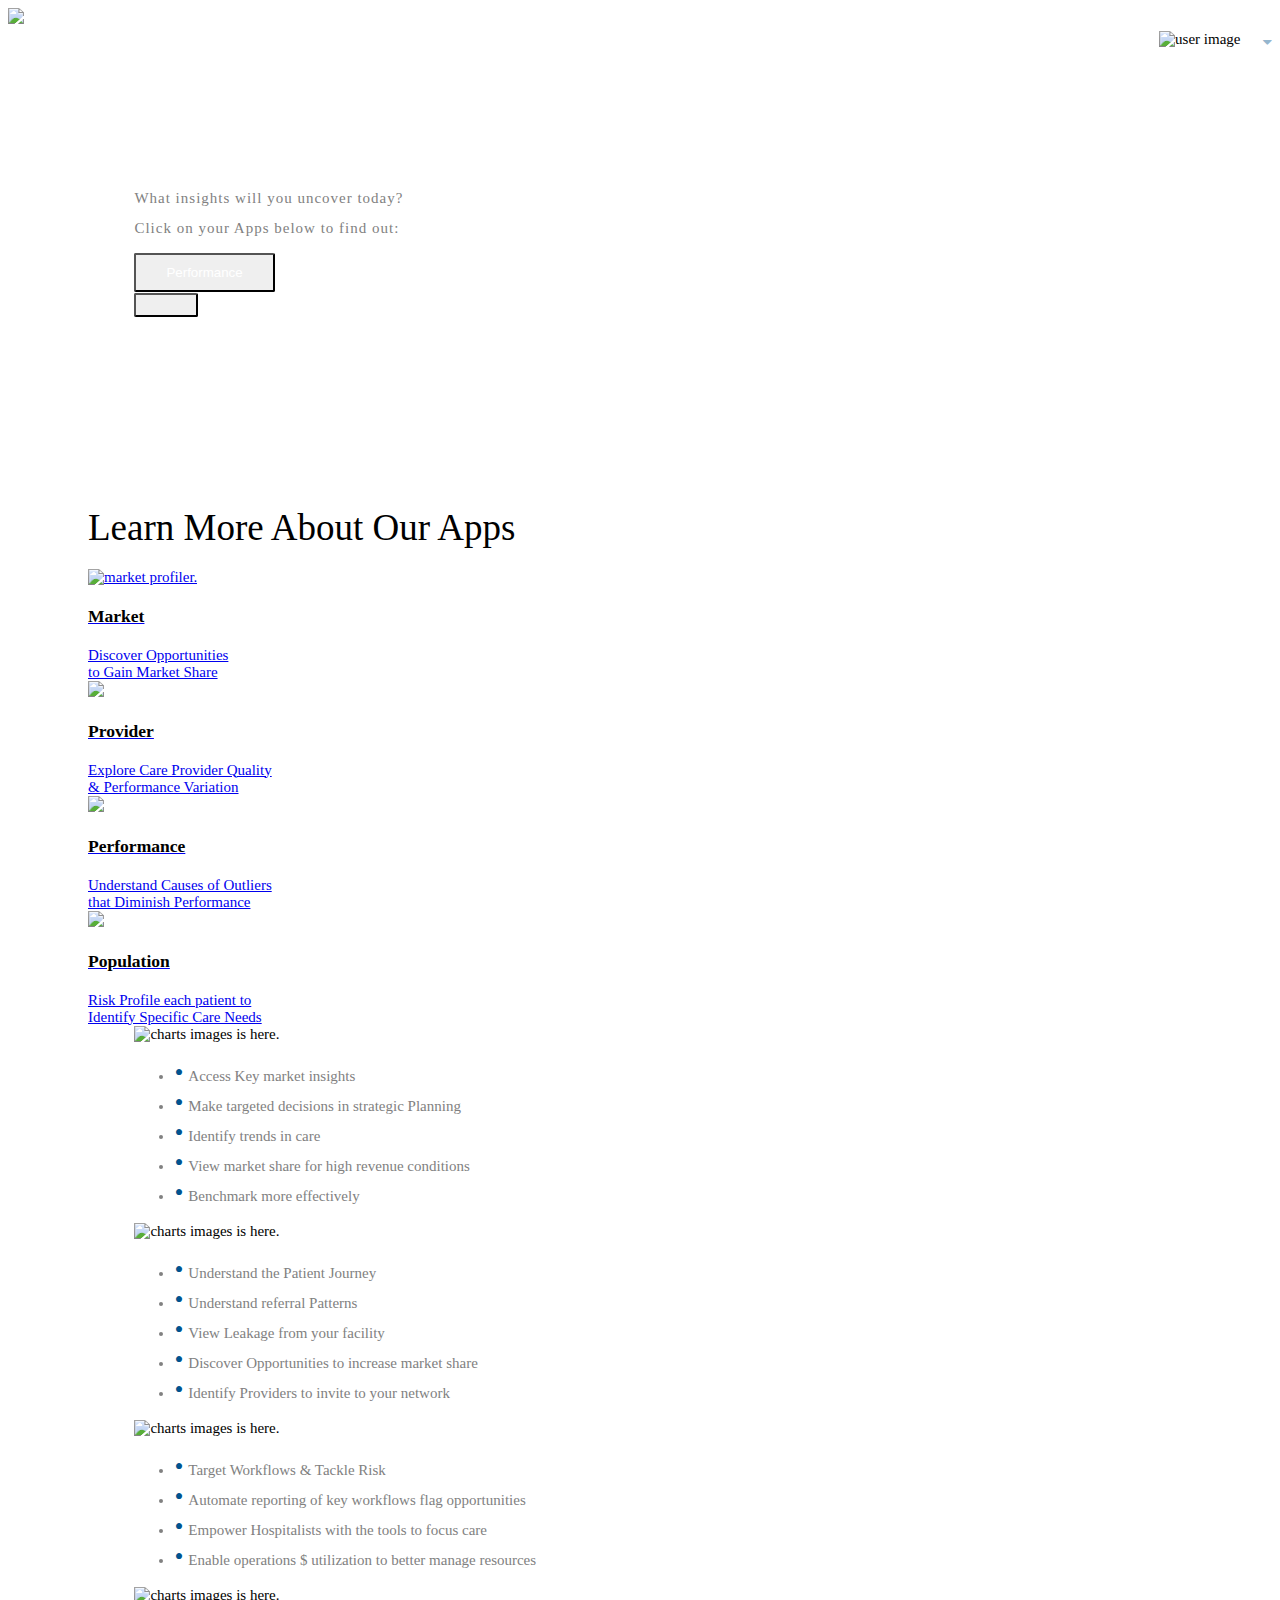
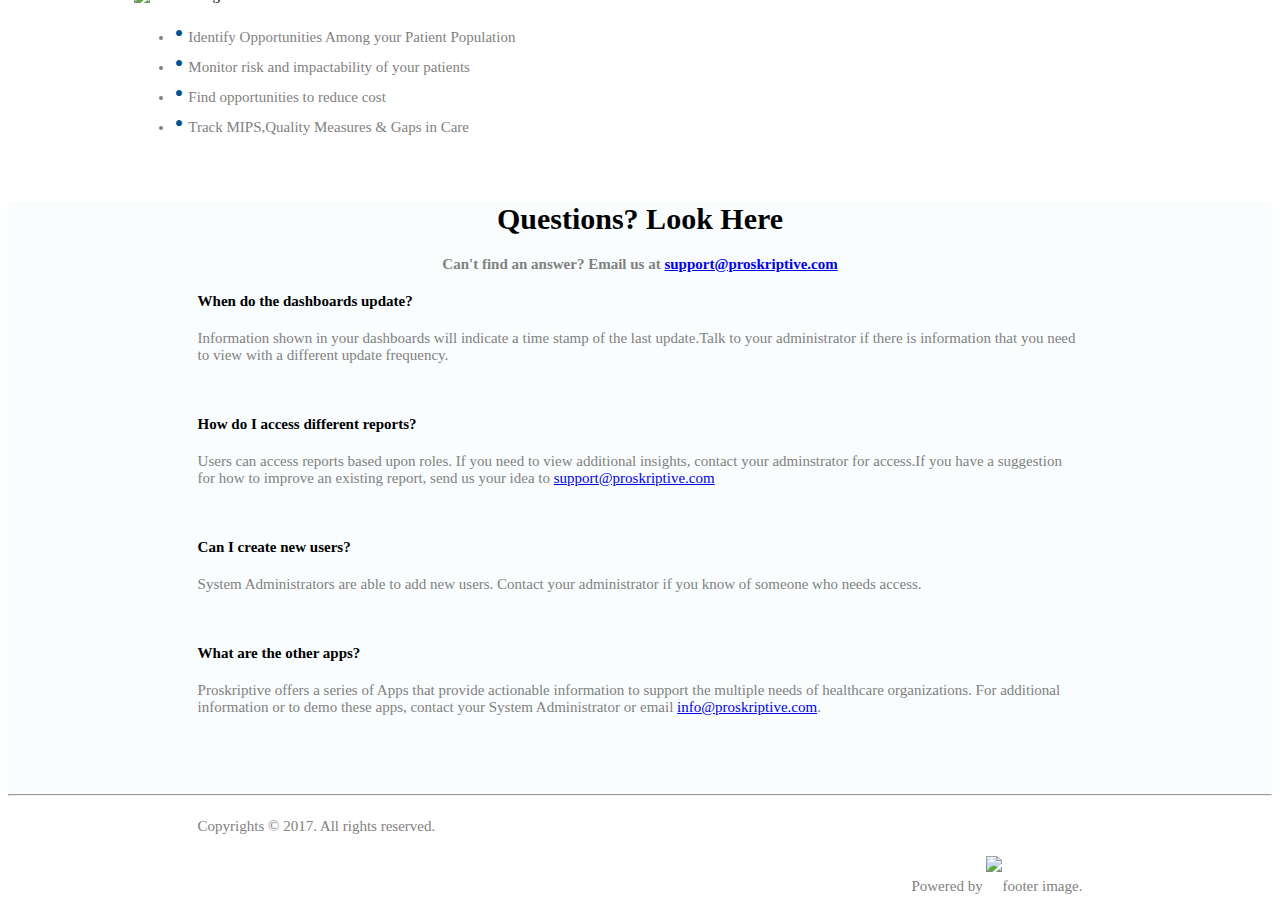
==== src/main/resources/templates/index.html @ e1f4d9d9 "Support for email added in Error Page" ====
<!DOCTYPE html>
<html xmlns:th="http://www.thymeleaf.org"
	xmlns:sec="http://www.thymeleaf.org/thymeleaf-extras-springsecurity4">
<head lang="en">
<title th:text="${title}"></title>
<meta http-equiv="Content-Type" content="text/html; charset=UTF-8" />
<link
	href="http://cdn.jsdelivr.net/webjars/bootstrap/3.3.6/css/bootstrap.min.css"
	th:href="@{/webjars/bootstrap/3.3.6/css/bootstrap.min.css}"
	rel="stylesheet" media="screen" />
<script src="http://cdn.jsdelivr.net/webjars/jquery/2.2.2/jquery.min.js"
	th:src="@{/webjars/jquery/2.2.2/jquery.min.js}"></script>
<script
	src="https://maxcdn.bootstrapcdn.com/bootstrap/3.3.7/js/bootstrap.min.js"
	integrity="sha384-Tc5IQib027qvyjSMfHjOMaLkfuWVxZxUPnCJA7l2mCWNIpG9mGCD8wGNIcPD7Txa"
	crossorigin="anonymous"></script>

<link
	href="https://cdnjs.cloudflare.com/ajax/libs/font-awesome/4.7.0/css/font-awesome.min.css"
	rel="stylesheet" />
<link th:href="@{/css/custom.css}" type="text/css" rel="stylesheet"
	media="screen"></link>


<script>
	//<![CDATA[
	$(function() {
		
		$('#userDiv').click(function() {
	
			document.getElementById("dropdownmenu").classList.toggle("show");
		});

		$(window).click(function(event) {

							if (!$(event.target.offsetParent.firstElementChild).hasClass('userArea pull-right')) {
								var dropdowns = document.getElementsByClassName("dropdown-content");
								var i;
								for (i = 0; i < dropdowns.length; i++) {
									var openDropdown = dropdowns[i];
									if (openDropdown.classList.contains('show')) {
										openDropdown.classList.remove('show');
									}
								}
							}
						});
	});
	//]]>
</script>
<script>
	$(function() {
		$('#tabI3').find('.tabItemDiv').removeClass('well').addClass(
				'well_tab-item');
		$('#tabP3').css('display', 'block');
		$('.tab-item > a')
				.click(
						function(e) {
							debugger;
							e.preventDefault();
							var tabItemId = $(this).attr('id');
							$('.tab-item > a')
									.each(
											function() {

												var id = $(this).attr('id');
												if ($(this).find('.tabItemDiv')
														.hasClass('well')) {
													if (id == tabItemId) {
														$(this)
																.find(
																		'.tabItemDiv')
																.removeClass(
																		'well')
																.addClass(
																		'well_tab-item');

														var s = tabItemId
																.substring(4);
														$('.tab-panel')
																.each(
																		function() {
																			var tabId = $(
																					this)
																					.attr(
																							'id');
																			if (tabId == 'tabP'
																					+ s) {
																				if ($(
																						this)
																						.css(
																								'display') == 'none') {

																					$(
																							this)
																							.css(
																									'display',
																									'block');
																				} else {
																					$(
																							this)
																							.css(
																									'display',
																									'none');
																				}
																			} else {
																				$(
																						this)
																						.css(
																								'display',
																								'none');
																			}
																		});

													}
												} else {
													if (id != tabItemId) {
														$(this)
																.find(
																		'.tabItemDiv')
																.removeClass(
																		'well_tab-item')
																.addClass(
																		'well');
													}
												}
											});

						});
	});
</script>
<style>
body {
	font-size: 15px;
}

.dropbtn:hover, .dropbtn:focus {
	
}

.dropdown-content {
	display: none;
	position: absolute;
	margin-top: 0px;
	background-color: #f9f9f9;
	min-width: 160px;
	overflow: auto;
	box-shadow: 0px 8px 16px 0px rgba(0, 0, 0, 0.2);
	right: 0;
	z-index: 1;
}

h3 {
	color: #4F4F4F;
}

.btn {
	border-radius: 2px;
	padding: 10px 30px;
	color: white;
}

h5 {
	margin-top: 30px;
}

h4 {
	color: black;
	margin-top: 20px;
	margin-bottom: 20px;
}

h3 {
	color: black;
	margin-top: 20px;
	margin-bottom: 20px;
}

p {
	color: #818181;
}

li {
	color: #818181;
}

.tab-panel ul li::before {
	content: "•";
	font-size: 170%; /* or whatever */
	padding-right: 5px;
	color: #01538F; /* or whatever color you prefer */
}

hr {
	margin: 0px;
	padding: 0px;
}

#Intro-to-apps {
	font-size: 37px;
	font-weight: 300;
	padding-top: 37px;
	padding-bottom: 20px;
}

@media only screen and (min-device-width: 768px) {
	.bg-img-text {
		margin-left: 10%;
		color: white;
		padding-bottom: 12%;
		padding-top: 6%;
	}
}

@media only screen and (min-device-width: 320px) and
	(max-device-width:767px) {
	.bg-img-text {
		margin-left: 5%;
		color: white;
		padding-bottom: 15%;
		padding-top: 5%;
	}
	.logoArea {
		margin-left: 0%;
		margin-top: 10px;
	}
	.userArea {
		margin-right: 0%;
		margin-top: 7px;
	}
}

@media only screen and (min-device-width: 100px) and
	(max-device-width:319px) {
	.bg-img-text {
		margin-left: 0%;
		color: white;
		padding-bottom: 15%;
		padding-top: 5%;
	}
	.logoArea {
		margin-left: 0%;
		margin-top: 10px;
	}
	.userArea {
		margin-right: 0%;
		margin-top: 7px;
	}
	.bg-img-text span {	
	}
}
</style>
</head>
<body>
	<div class="container-fluid">
		<div class="row" style="margin-bottom: 0px; background-color: white;">
			<div class="col-lg-6 col-md-6 col-sm-6 col-xs-6">
				<div class="logoArea" style="">
					<img src="../img/logo-dark.png" class="img img-responsive"
						height="30" />
				</div>
			</div>
			<div class="col-lg-6 col-md-6 col-sm-6 col-xs-6">
				<div class="userArea pull-right" style="">
					<div id="userDiv">
						<img src="../img/default-user-avatar.jpg" height="30"
							class="img img-circle" alt="user image" />&nbsp;&nbsp;<a
							th:text="${userName}"
							sec:authorize="hasAnyRole(#vars.adminGroups)"></a>&nbsp;&nbsp;&nbsp;&nbsp;<span
							class="fa fa-sort-desc dropbtn"
							style="color: #95B6CE; line-height: 21px; background-color: white;"
							aria-hidden="true"></span>
						<div class="dropdown">

							<div id="dropdownmenu" class="dropdown-content">
                               <div sec:authorize="hasAuthority(#vars.adminGroups)">
									<a th:href="@{/admin}"><i class="fa fa-life-ring"
										aria-hidden="true"></i>&nbsp;&nbsp;Admin</a>
								</div>
								<hr />
								<a href="mailto:support@proskriptive.com?subject=Support Request"><i class="fa fa-life-ring"
									aria-hidden="true"></i>&nbsp;&nbsp;Support</a>
								<hr />
								<a href="/logout"><span class="fa fa-sign-out"
									aria-hidden="true"></span>&nbsp;&nbsp;LogOut</a>
							</div>
						</div>
					</div>
				</div>
			</div>
		</div>

		<div class="row">
		<div style="background-image: url(../img/bg.jpg);
	background-size: 100% 100%;
	background-repeat: no-repeat;
	padding: 0px;
	color: white;">
	<div class="bg-img-text">
					<span style="font-size: 60px; letter-spacing: 1px; color: white;">Your
						Data Sync</span>
					<p
						style="margin-top: 10px; margin-bottom: 10px; letter-spacing: 1px; line-height: 200%;">
						What insights will you uncover today? <br />Click on your Apps
						below to find out:
					</p>

					<form method="post" action="app/intelligencesuite" id="staticform"
						class="userapps">
						<button type="submit" class="btn btn-primary">
							Performance</button>
					</form>
					<div th:each="app: ${apps}" class="userapps">
						<form method="post" th:action="@{app/}+${app.name}">
							<button type="submit" class="btn btn-primary"
								th:text="${app.displayName == null} ? ${app.name} : ${app.displayName}"></button>
						</form>
					</div>
				</div>
	</div>
			
		</div>


		<div class="row">
			<div id="item-container"
				style="padding-left: 80px; padding-right: 80px;"
				class="col-lg-12 col-md-12 col-sm-12 col-xs-12 tab-item">
				<div id="Intro-to-apps" class="text-center">Learn More About
					Our Apps</div>
				<a id="tabI1" href="#">
					<div class="col-lg-3 col-md-3 col-sm-6 col-xs-12">
						<div class="well tabItemDiv">
							<div class="row">
								<img src="../img/iconboxmarket.jpg" alt="market profiler." />
							</div>
							<div class="row">
								<h3>Market</h3>
								<span>Discover Opportunities<br /> to Gain Market Share
								</span>
							</div>
						</div>
					</div>
				</a> <a id="tabI2" href="#">
					<div class="col-lg-3 col-md-3 col-sm-6 col-xs-12 ">
						<div class="well tabItemDiv">
							<div class="row">
								<img src="../img/iconboxprovider.jpg" />
							</div>
							<div class="row">
								<h3>Provider</h3>
								<span>Explore Care Provider Quality <br /> &amp;
									Performance Variation
								</span>
							</div>
						</div>
					</div>
				</a> <a id="tabI3" href="#">
					<div class="col-lg-3 col-md-3 col-sm-6 col-xs-12 ">
						<div class="well tabItemDiv">
							<div class="row">
								<img src="../img/iconboxperformance.jpg" />
							</div>
							<div class="row">
								<h3>Performance</h3>
								<span>Understand Causes of Outliers <br /> that Diminish
									Performance
								</span>
							</div>
						</div>
					</div>
				</a> <a id="tabI4" href="#">
					<div class="col-lg-3 col-md-3 col-sm-6 col-xs-12 ">
						<div class="well tabItemDiv">
							<div class="row">
								<img src="../img/iconboxpopulation.jpg" />
							</div>
							<div class="row">
								<h3>Population</h3>
								<span>Risk Profile each patient to <br /> Identify
									Specific Care Needs
								</span>
							</div>
						</div>
					</div>
				</a>
			</div>
		</div>

		<div class="row tab-panel" id="tabP1"
			style="padding-left: 10%; padding-right: 10%; text-align: justify;">
			<div class="col-lg-6 col-md-6 col-sm-6 col-xs-12">
				<img src="../img/img-market@2x.png" alt="charts images is here."
					class="img img-responsive" />
			</div>
			<div class="col-md-6">

				<ul>
					<li>Access Key market insights</li>
					<li>Make targeted decisions in strategic Planning</li>
					<li>Identify trends in care</li>
					<li>View market share for high revenue conditions</li>
					<li>Benchmark more effectively</li>
				</ul>

			</div>
		</div>


		<div class="row tab-panel" id="tabP2"
			style="padding-left: 10%; padding-right: 10%; text-align: justify;">
			<div class="col-lg-6 col-md-6 col-sm-6 col-xs-12">
				<img src="../img/img-provider@2x.png" alt="charts images is here."
					class="img img-responsive" />
			</div>
			<div class="col-md-6">
				<ul>
					<li>Understand the Patient Journey</li>
					<li>Understand referral Patterns</li>
					<li>View Leakage from your facility</li>
					<li>Discover Opportunities to increase market share</li>
					<li>Identify Providers to invite to your network</li>
				</ul>

			</div>
		</div>


		<div class="row tab-panel" id="tabP3"
			style="padding-left: 10%; padding-right: 10%; text-align: justify;">
			<div class="col-lg-6 col-md-6 col-sm-6 col-xs-12">
				<img src="../img/img-performance@2x.png"
					alt="charts images is here." class="img img-responsive" />
			</div>
			<div class="col-md-6">
				<ul>
					<li>Target Workflows &amp; Tackle Risk</li>
					<li>Automate reporting of key workflows flag opportunities</li>
					<li>Empower Hospitalists with the tools to focus care</li>
					<li>Enable operations $ utilization to better manage resources</li>
				</ul>

			</div>
		</div>

		<div class="row tab-panel" id="tabP4"
			style="padding-left: 10%; padding-right: 10%; text-align: justify;">
			<div class="col-lg-6 col-md-6 col-sm-6 col-xs-12">
				<img src="../img/img-population@2x.png" alt="charts images is here."
					class="img img-responsive" />
			</div>
			<div class="col-md-6">
				<ul>
					<li>Identify Opportunities Among your Patient Population</li>
					<li>Monitor risk and impactability of your patients</li>
					<li>Find opportunities to reduce cost</li>
					<li>Track MIPS,Quality Measures &amp; Gaps in Care</li>
				</ul>

			</div>
		</div>

		<div class="row"
			style="background-color: #F9FDFE; padding-bottom: 5%;">
			<div style="text-align: center; margin-top: 5%;">
				<h1>Questions? Look Here</h1>
				<h4 style="color: #818181;">
					Can't find an answer? Email us at <a href="mailto:support@proskriptive.com?subject=Support Request">support@proskriptive.com</a>
				</h4>
			</div>
			<div style="margin-left: 15%; margin-right: 15%;">
				<div class="col-lg-6 col-md-6 col-sm-6 col-xs-12 questiondiv">
					<div class="">
						<h4>When do the dashboards update?</h4>
						<p>Information shown in your dashboards will indicate a time
							stamp of the last update.Talk to your administrator if there is
							information that you need to view with a different update
							frequency.</p>
						<br />
					</div>
					<div>
						<h4>How do I access different reports?</h4>
						<p>
							Users can access reports based upon roles. If you need to view
							additional insights, contact your adminstrator for access.If you
							have a suggestion for how to improve an existing report, send us
							your idea to <a href="mailto:support@proskriptive.com?subject=Support Request">support@proskriptive.com</a>

						</p>
						<br />
					</div>
				</div>
				<div class="col-lg-6 col-md-6 col-sm-6 col-xs-12 questiondiv">

					<div>
						<h4>Can I create new users?</h4>
						<p>System Administrators are able to add new users. Contact
							your administrator if you know of someone who needs access.</p>
						<br />
					</div>
					<div>
						<h4>What are the other apps?</h4>
						<p>
							Proskriptive offers a series of Apps that provide actionable
							information to support the multiple needs of healthcare
							organizations. For additional information or to demo these apps,
							contact your System Administrator or email <a href="mailto:support@proskriptive.com?subject=Information Request">info@proskriptive.com</a>.
						</p>
					</div>
				</div>
			</div>
		</div>

		<div class="row" id="footer"
			style="height: 60px; color: #818181; line-height: 60px;">
			<hr />
			<div class="col-lg-6 col-md-6 col-sm-6 col-xs-6">
				<div style="margin-left: 15%;">Copyrights &copy; 2017. All
					rights reserved.</div>
			</div>
			<div class="col-lg-6 col-md-6 col-sm-6 col-xs-6">
				<div class="pull-right" style="margin-right: 15%;">
					<span>Powered by <img src="../img/proskriptivepic.png"
						alt="footer image." height="30" /></span>
				</div>

			</div>
		</div>
	</div>
</body>
</html>
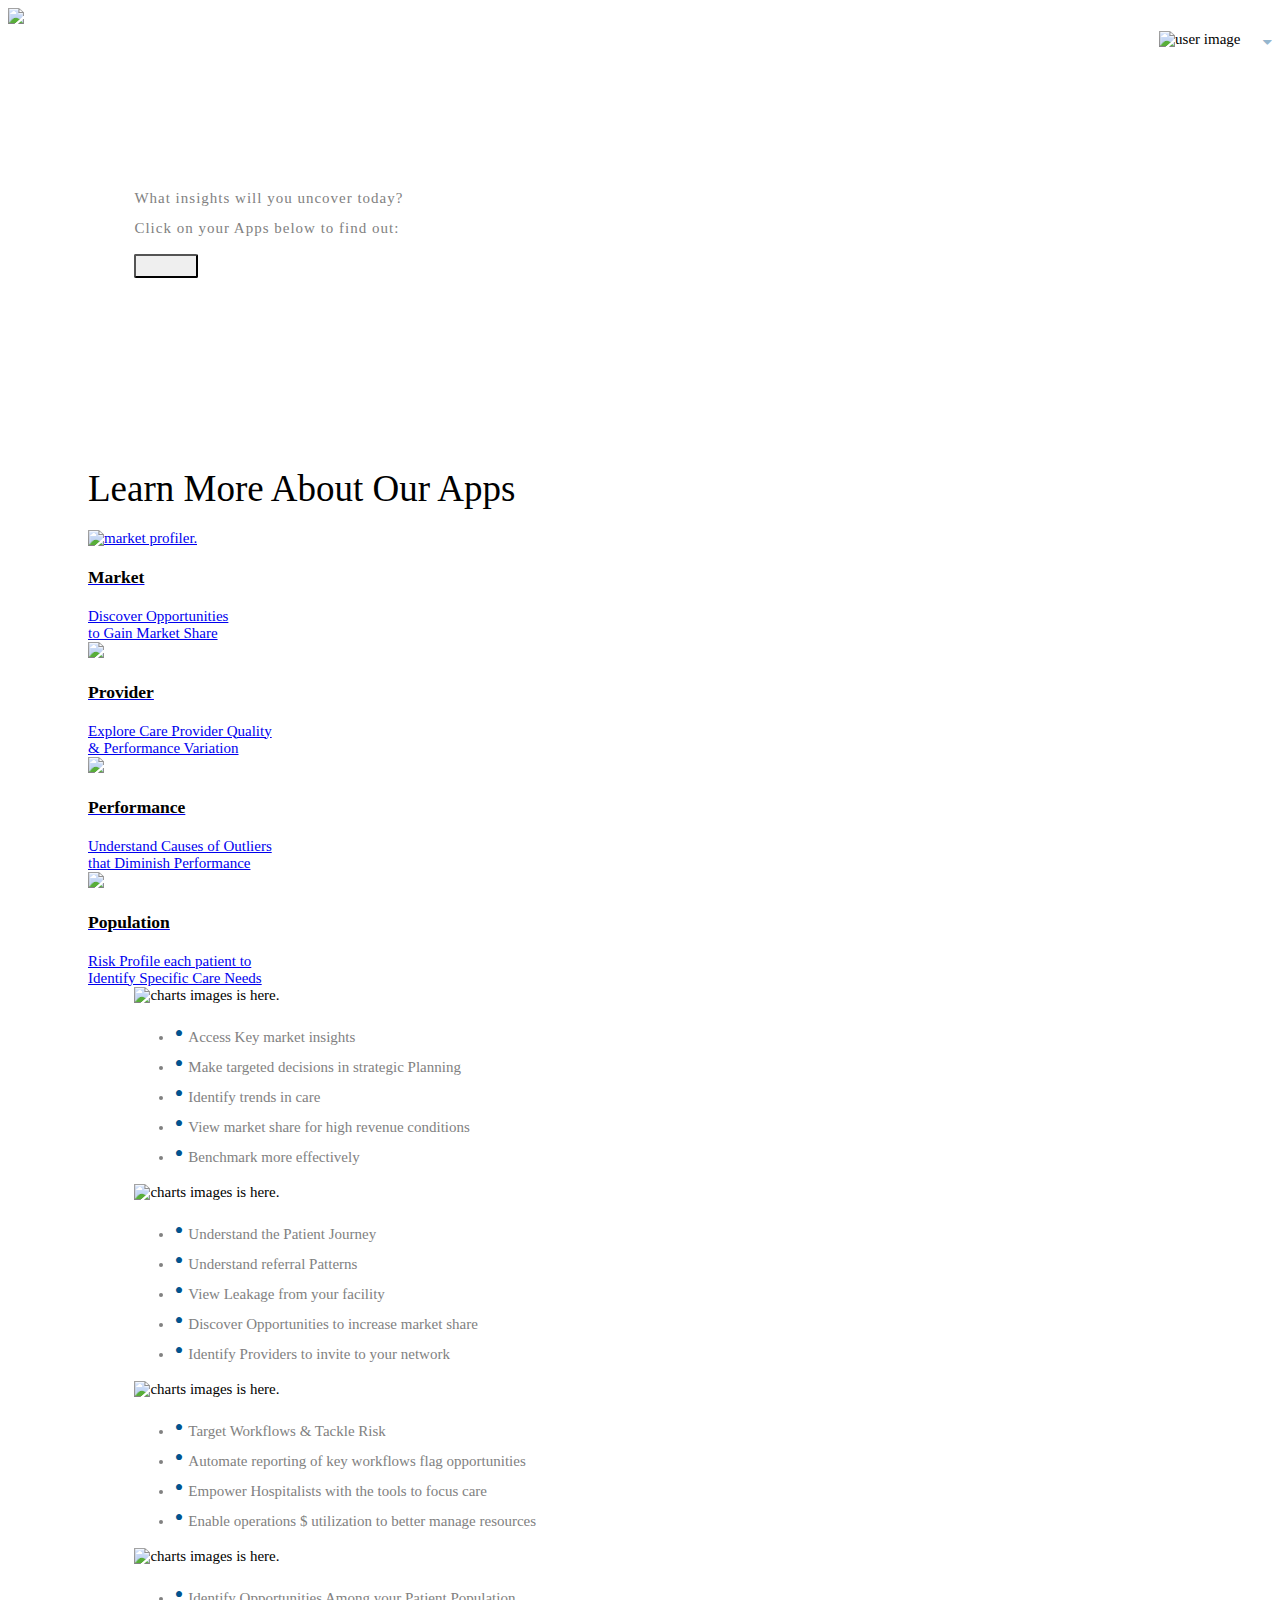
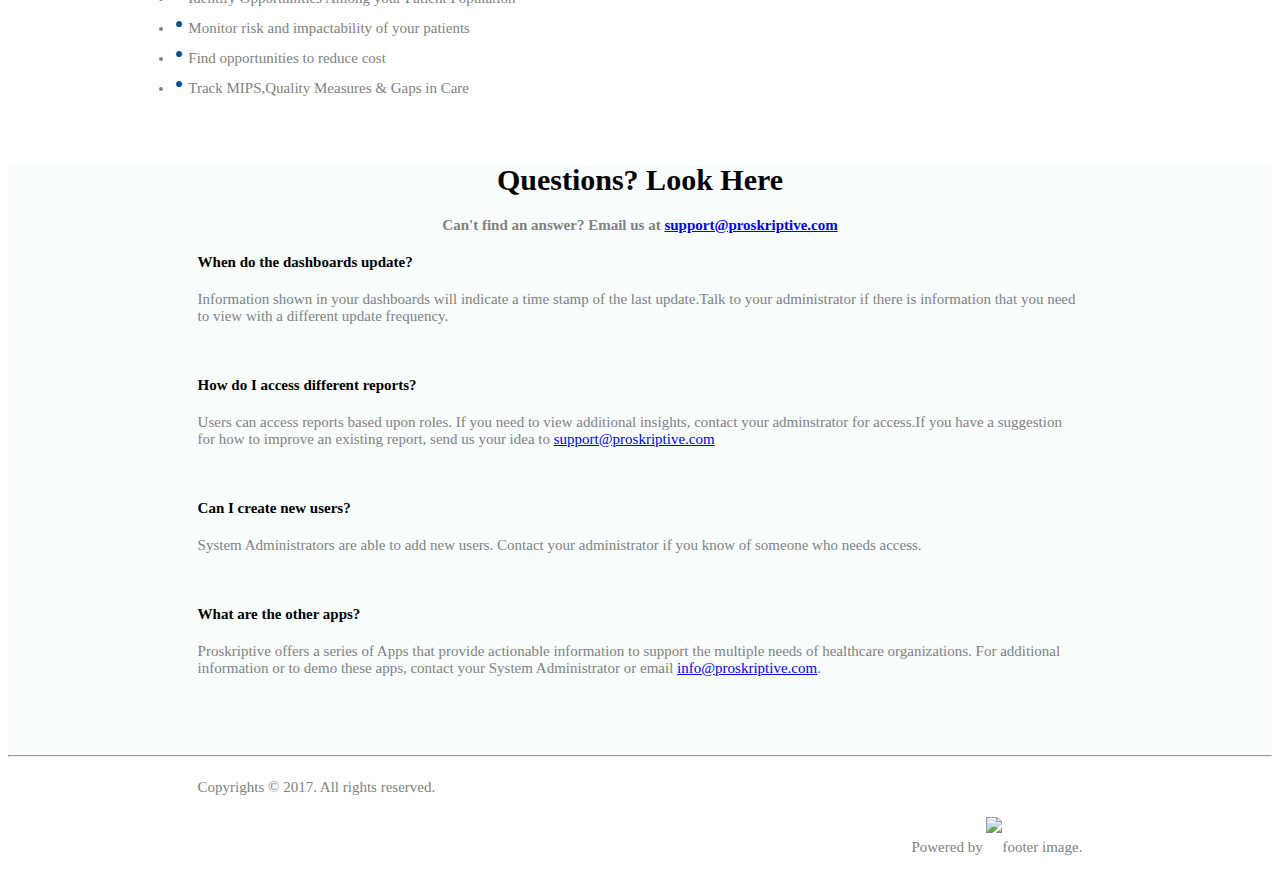
==== commit f2191406: "new Changes on Index Page" ====
--- a/src/main/resources/templates/index.html
+++ b/src/main/resources/templates/index.html
@@ -304,11 +304,7 @@
 						below to find out:
 					</p>
 
-					<form method="post" action="app/intelligencesuite" id="staticform"
-						class="userapps">
-						<button type="submit" class="btn btn-primary">
-							Performance</button>
-					</form>
+
 					<div th:each="app: ${apps}" class="userapps">
 						<form method="post" th:action="@{app/}+${app.name}">
 							<button type="submit" class="btn btn-primary"
@@ -503,7 +499,7 @@
 							Proskriptive offers a series of Apps that provide actionable
 							information to support the multiple needs of healthcare
 							organizations. For additional information or to demo these apps,
-							contact your System Administrator or email <a href="mailto:support@proskriptive.com?subject=Information Request">info@proskriptive.com</a>.
+							contact your System Administrator or email <a href="mailto:info@proskriptive.com?subject=Information Request">info@proskriptive.com</a>.
 						</p>
 					</div>
 				</div>
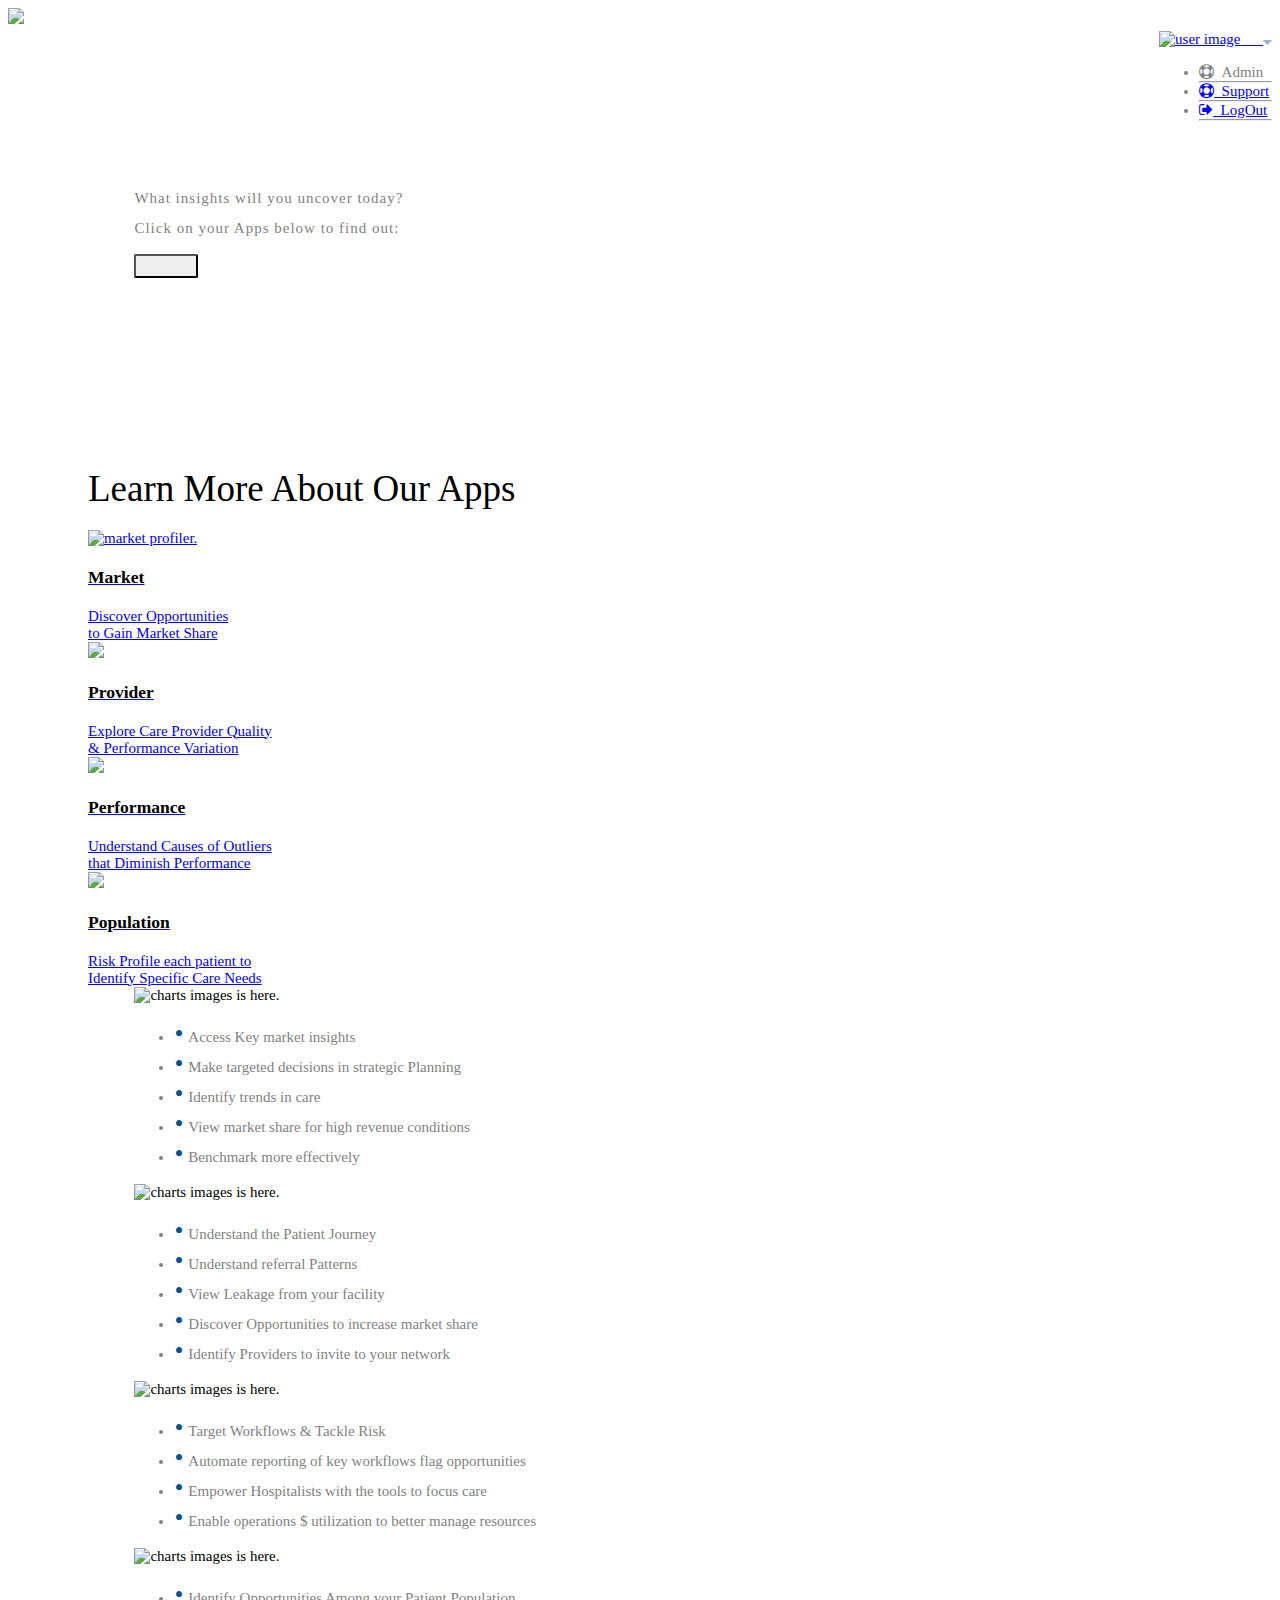
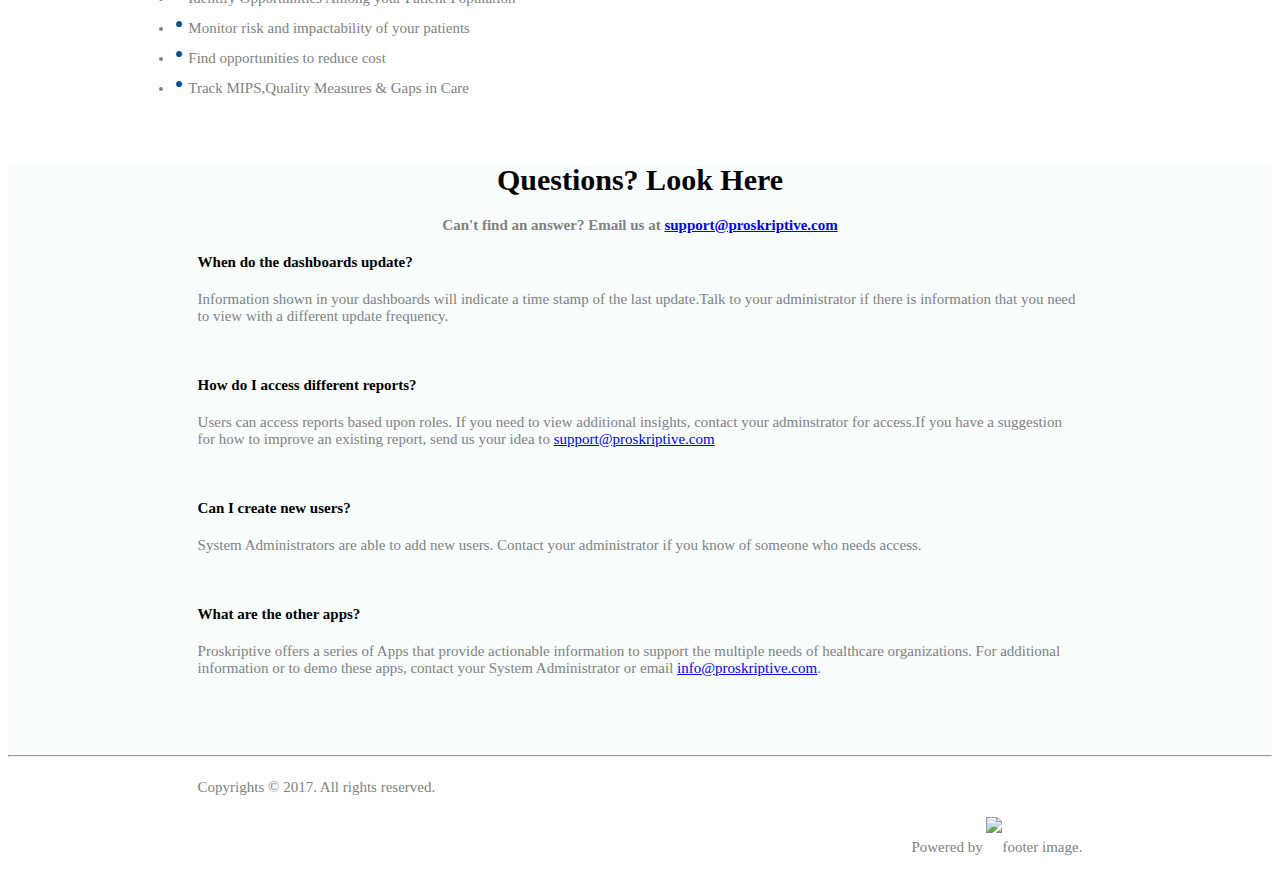
==== commit d01a078d: "Fix responsiveness on ipad." ====
--- a/src/main/resources/templates/index.html
+++ b/src/main/resources/templates/index.html
@@ -248,6 +248,13 @@
 	.bg-img-text span {	
 	}
 }
+
+.dropdown-menu li a{
+padding-top:1em;
+padding-bottom:1em;
+
+}
+
 </style>
 </head>
 <body>
@@ -261,30 +268,35 @@
 			</div>
 			<div class="col-lg-6 col-md-6 col-sm-6 col-xs-6">
 				<div class="userArea pull-right" style="">
-					<div id="userDiv">
-						<img src="../img/default-user-avatar.jpg" height="30"
-							class="img img-circle" alt="user image" />&nbsp;&nbsp;<a
+					<div class="dropdown">
+      <a class="dropdown-toggle" id="ddAction" style="background-color:white" data-toggle="dropdown" href="#">
+       <img src="../img/default-user-avatar.jpg" height="30"
+							class="img img-circle" alt="user image" />&nbsp;&nbsp;<span style="color:#7B8BB7;background-color:white;"
 							th:text="${userName}"
-							sec:authorize="hasAnyRole(#vars.adminGroups)"></a>&nbsp;&nbsp;&nbsp;&nbsp;<span
+							sec:authorize="hasAnyRole(#vars.adminGroups)"></span>&nbsp;&nbsp;&nbsp;&nbsp;<span
 							class="fa fa-sort-desc dropbtn"
 							style="color: #95B6CE; line-height: 21px; background-color: white;"
 							aria-hidden="true"></span>
-						<div class="dropdown">
-
-							<div id="dropdownmenu" class="dropdown-content">
-                               <div sec:authorize="hasAuthority(#vars.adminGroups)">
+    </a>
+    <ul class="dropdown-menu" role="menu" aria-labelledby="ddaction">
+      <li role="presentation">
+         <div sec:authorize="hasAuthority(#vars.adminGroups)">
 									<a th:href="@{/admin}"><i class="fa fa-life-ring"
 										aria-hidden="true"></i>&nbsp;&nbsp;Admin</a>
 								</div>
 								<hr />
-								<a href="mailto:support@proskriptive.com?subject=Support Request"><i class="fa fa-life-ring"
-									aria-hidden="true"></i>&nbsp;&nbsp;Support</a>
-								<hr />
-								<a href="/logout"><span class="fa fa-sign-out"
-									aria-hidden="true"></span>&nbsp;&nbsp;LogOut</a>
-							</div>
-						</div>
-					</div>
+      </li>
+       <li role="presentation">
+       <a href="mailto:support@proskriptive.com?subject=Support Request"><i class="fa fa-life-ring" aria-hidden="true"></i>&nbsp;&nbsp;Support</a>
+										
+											<hr />
+      </li>
+       <li role="presentation">
+       <a href="/logout"><span class="fa fa-sign-out" aria-hidden="true"></span>&nbsp;&nbsp;LogOut</a>
+											<hr />
+      </li>
+    </ul>
+  </div>
 				</div>
 			</div>
 		</div>
